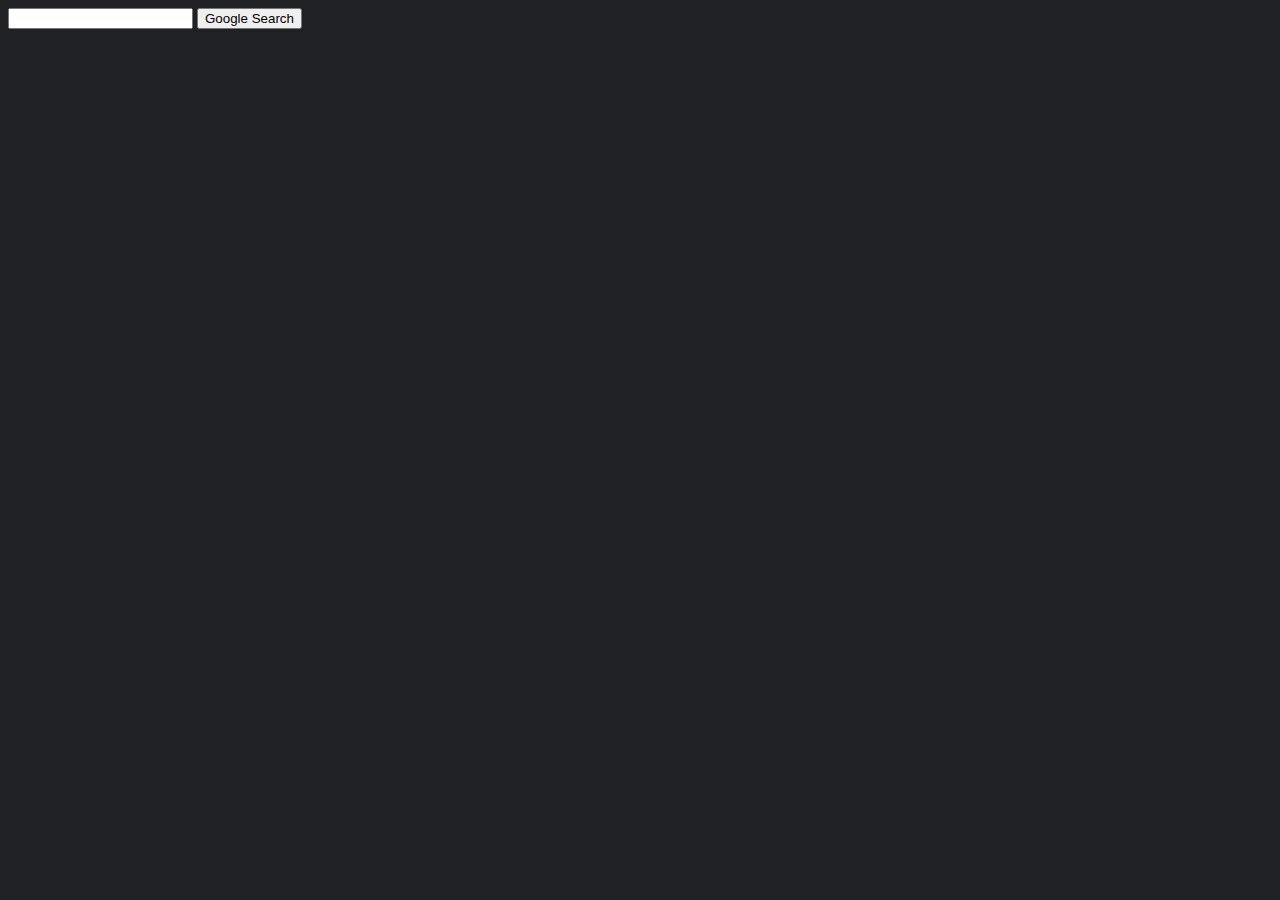
==== advanced.html @ fd03802f "Created pages for Project 0" ====
<!DOCTYPE html>
<html lang="en">
    <head>
        <title>AdvancedSearch</title>
        <link rel="stylesheet" href="google.css">
    </head>
    <body>
        <form action="https://google.com/search">
            <input type="text" name="q">
            <input type="submit" value="Google Search">
        </form>
    </body>
</html>
---- google.css ----
body {
    background: #202124; 
}

.header {
    display: inline-block;
    width: 100%;
    text-align: right;
}

a {
    display: inline-block;
    padding: 15px;
    color: white;
    font-size: 13px;
    font-family: Arial, sans-serif;
    text-decoration: none;
    /* Allows for no underline inherent with links */
}

.center {
    height: 500px;
    display: flex;
    flex-wrap: wrap;
    align-content: center;
    align-items: center;
    justify-content: center;
    flex-direction: column;
}

.search {
    padding: 20px; 
}

.search_bar {
    padding: 10px;
    display: flex;
    min-height: 44px;
    width: 500px; 
}

.search_bar input {
    border: 1px solid #5f6368;
    border-radius: 24px;
    padding-left: 15px;
    padding-right: 15px;
    width: 500px;
    background: transparent;
    font-family: arial, sans-serif;
    line-height: 22px;
    margin-bottom: 8px;
    font-size: 16px;
    color: #e8eaed;
    outline: none;
}

.buttons {
    display: block;
    padding-top: 18px;
    height: 70px;
    text-align: center;
}

.buttons input {
    background-color: #303134;
    border: 1px solid #303134;
    border-radius: 4px;
    color: #e8eaed;
    font-family: arial, sans-serif;
    font-size: 14px;
    margin: 11px 4px;
    padding: 0 16px;
    line-height: 27px; 
    height: 36px; 
    text-align: center;
}

img {
    height: 92px;
    margin-left: auto;
    margin-right: auto;
    display: block;
}
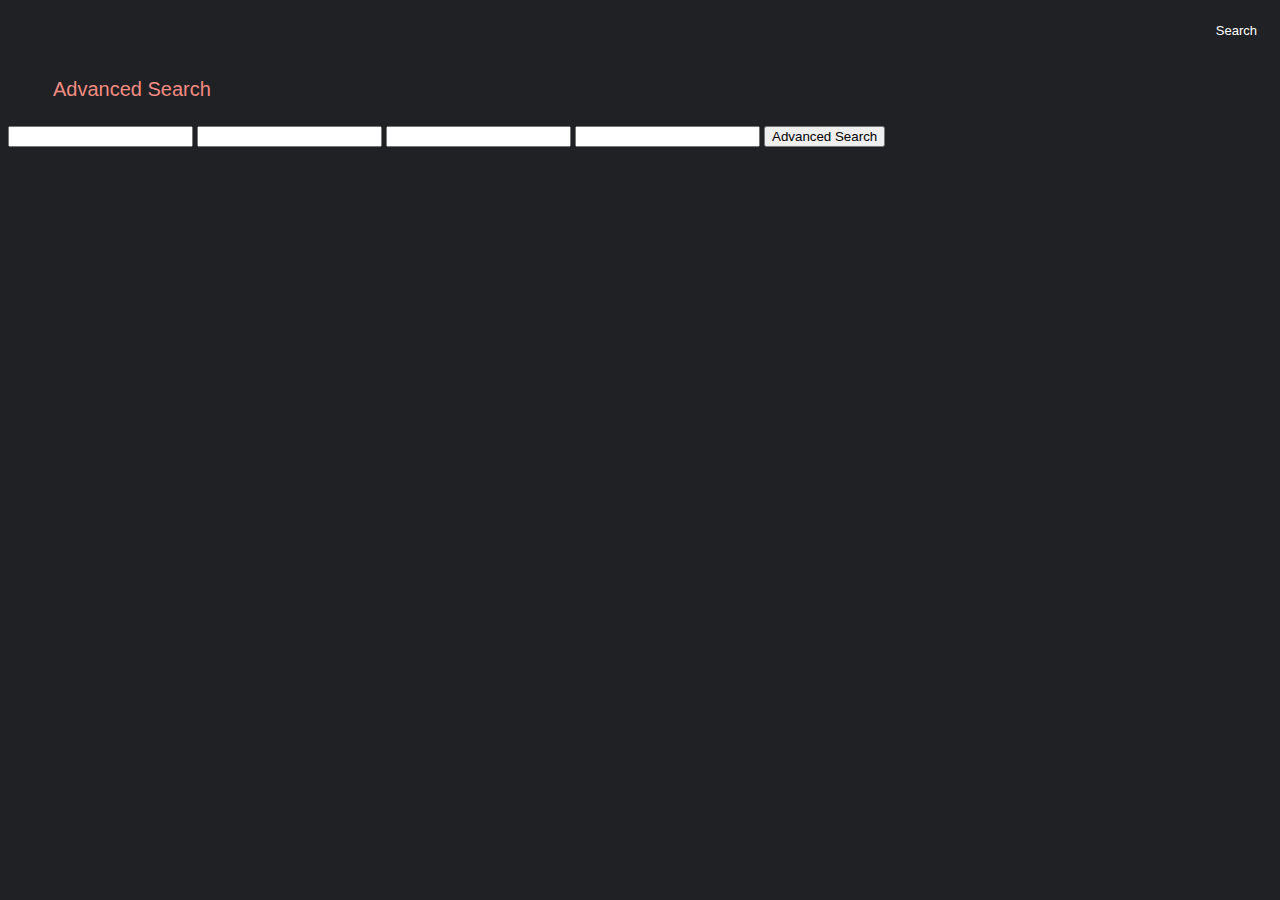
==== commit 0b3c79dd: "Functional Advanced Search" ====
--- a/advanced.html
+++ b/advanced.html
@@ -5,9 +5,18 @@
         <link rel="stylesheet" href="google.css">
     </head>
     <body>
+        <div class="header">
+            <a href="search.html">Search</a>
+        </div>
+        <div class="appbar">
+            <label style="margin-left:10px">Advanced Search</label>
+        </div>
         <form action="https://google.com/search">
-            <input type="text" name="q">
-            <input type="submit" value="Google Search">
+            <input type="text" name="as_q">
+            <input type="text" name="as_epq">
+            <input type="text" name="as_oq">
+            <input type="text" name="as_eq">
+            <input type="submit" value="Advanced Search">
         </form>
     </body>
 </html>--- a/google.css
+++ b/google.css
@@ -80,4 +80,19 @@
     margin-left: auto;
     margin-right: auto;
     display: block;
+}
+
+.corner img {
+    height: 92px;
+}
+
+label {
+    margin-left:10px;
+    color: #f28b82;
+    font-family: arial,sans-serif;
+    font-size: 20px;
+}
+
+.appbar {
+    margin: 25px 35px;
 }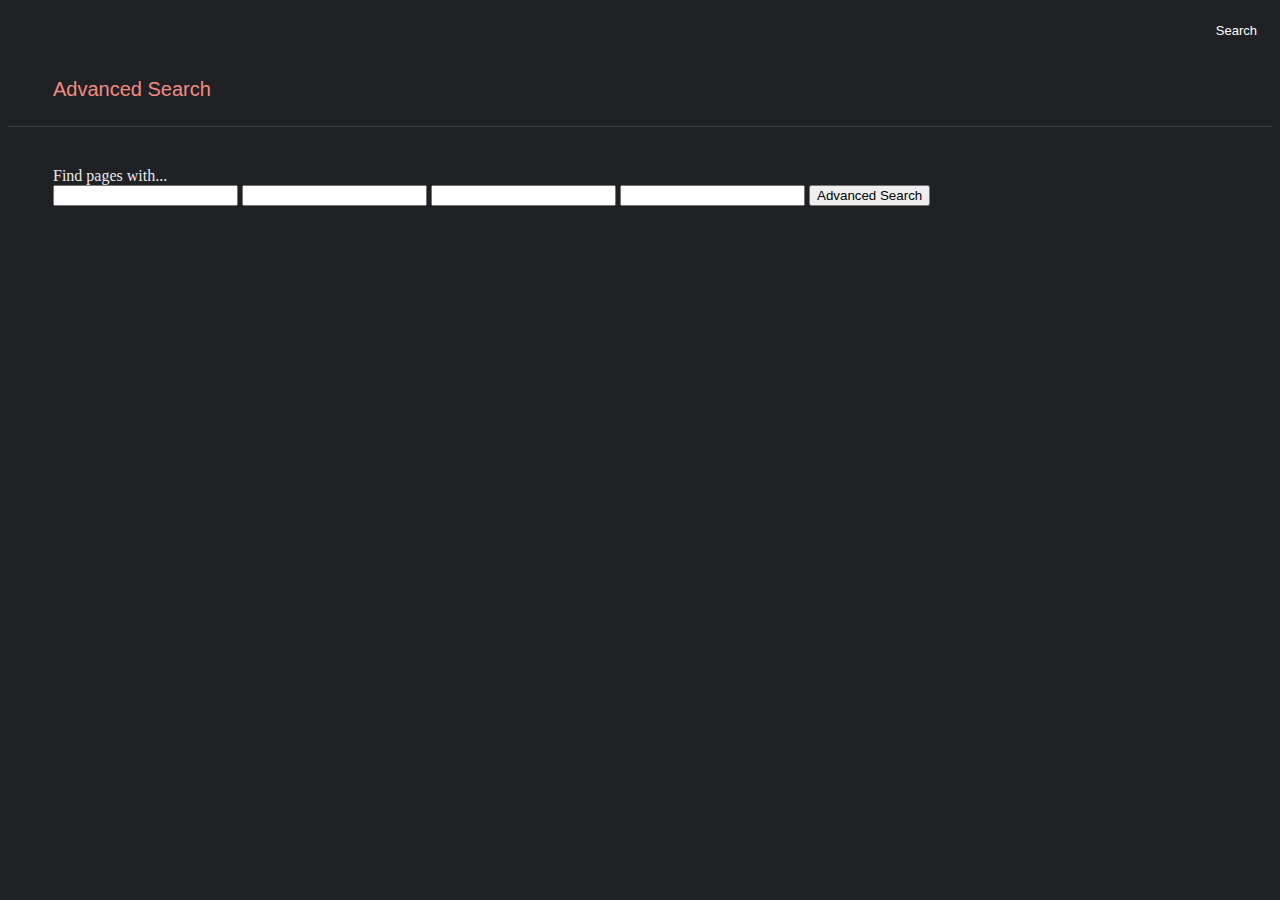
==== commit 257cfb61: "Borders" ====
--- a/advanced.html
+++ b/advanced.html
@@ -9,8 +9,11 @@
             <a href="search.html">Search</a>
         </div>
         <div class="appbar">
-            <label style="margin-left:10px">Advanced Search</label>
+            <label>Advanced Search</label>
         </div>
+        <div class="line"></div>
+        <div class="advanced_search">
+            <span>Find pages with...</span>
         <form action="https://google.com/search">
             <input type="text" name="as_q">
             <input type="text" name="as_epq">
@@ -18,5 +21,6 @@
             <input type="text" name="as_eq">
             <input type="submit" value="Advanced Search">
         </form>
+        </div>
     </body>
 </html>--- a/google.css
+++ b/google.css
@@ -95,4 +95,20 @@
 
 .appbar {
     margin: 25px 35px;
+}
+
+.line {
+    color: #3c4043;
+    border-bottom: 1px solid;
+    display: block;
+}
+
+.advanced_search {
+    margin: 40px 2% 0 45px;
+}
+
+span {
+    font-size: 16px;
+    color: #e8eaed;
+    height: 30px;
 }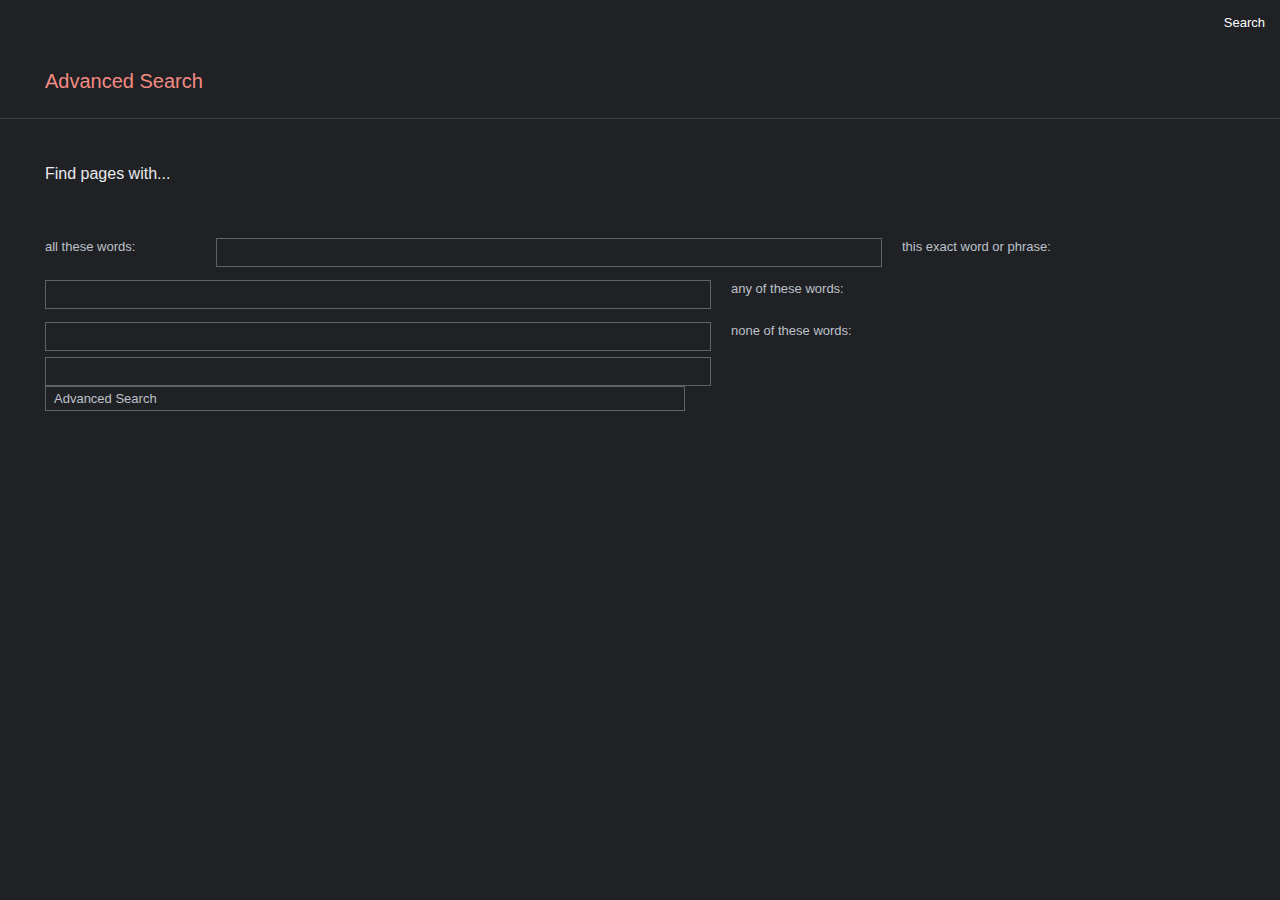
==== commit 08fd9b9e: "Textbox format not spacing" ====
--- a/advanced.html
+++ b/advanced.html
@@ -13,14 +13,36 @@
         </div>
         <div class="line"></div>
         <div class="advanced_search">
-            <span>Find pages with...</span>
-        <form action="https://google.com/search">
-            <input type="text" name="as_q">
-            <input type="text" name="as_epq">
-            <input type="text" name="as_oq">
-            <input type="text" name="as_eq">
-            <input type="submit" value="Advanced Search">
-        </form>
+            <div class="pages-wrapper">
+                <span class="pages">Find pages with...</span>
+            </div>
+            <form action="https://google.com/search">
+                <div class="span_block">
+                    <div class="span-wrapper">
+                        <span>all these words: </span>
+                    </div>
+                </div>
+                <input type="text" name="as_q">
+                <div class="span_block">
+                    <div class="span-wrapper">
+                        <span>this exact word or phrase: </span>
+                    </div>
+                </div>
+                <input type="text" name="as_epq">
+                <div class="span_block">
+                    <div class="span-wrapper">
+                        <span>any of these words: </span>
+                    </div>
+                </div>
+                <input type="text" name="as_oq">
+                <div class="span_block">
+                    <div class="span-wrapper">
+                        <span>none of these words: </span>
+                    </div>
+                </div>
+                <input type="text" name="as_eq">
+                <input type="submit" value="Advanced Search">
+            </form>
         </div>
     </body>
 </html>--- a/google.css
+++ b/google.css
@@ -1,5 +1,6 @@
 body {
     background: #202124; 
+    margin: 0px;
 }
 
 .header {
@@ -105,10 +106,58 @@
 
 .advanced_search {
     margin: 40px 2% 0 45px;
+    display: block;
+    width: 100%;
+}
+
+.advanced_search input {
+    display: inline-block;
+    vertical-align: middle; 
+    text-align: left;
+    background-color: #202124;
+    border: 1px solid #5f6368;
+    color: #bdc1cb;
+    font-size: 13px;
+    height: 25px;
+    padding: 1px 8px;
+    padding-right: 16px;
+    min-width: 167px;
+    margin-right: 16px;
+    width: 50%;
+}
+
+.pages {
+    font-size: 16px;
+    color: #e8eaed;
+    height: 30px;
+    font-family: arial, sans-serif;
+    height: 30px;
+}
+
+.pages-wrapper {
+    height: 30px;
+    vertical-align: middle;
+    display: table-cell;
+    padding-bottom: 42px;
 }
 
 span {
-    font-size: 16px;
-    color: #e8eaed;
+    color: #bdc1cb;
+    font-family: arial, sans-serif;
+    font-size: 13px;
+
+}
+
+.span-wrapper {
     height: 30px;
+    vertical-align: middle;
+    display: table-cell;
+}
+
+.span_block {
+    display: inline-block;
+    width: 167px;
+    min-height: 42px;
+    line-height: 16px;
+    vertical-align: middle;
 }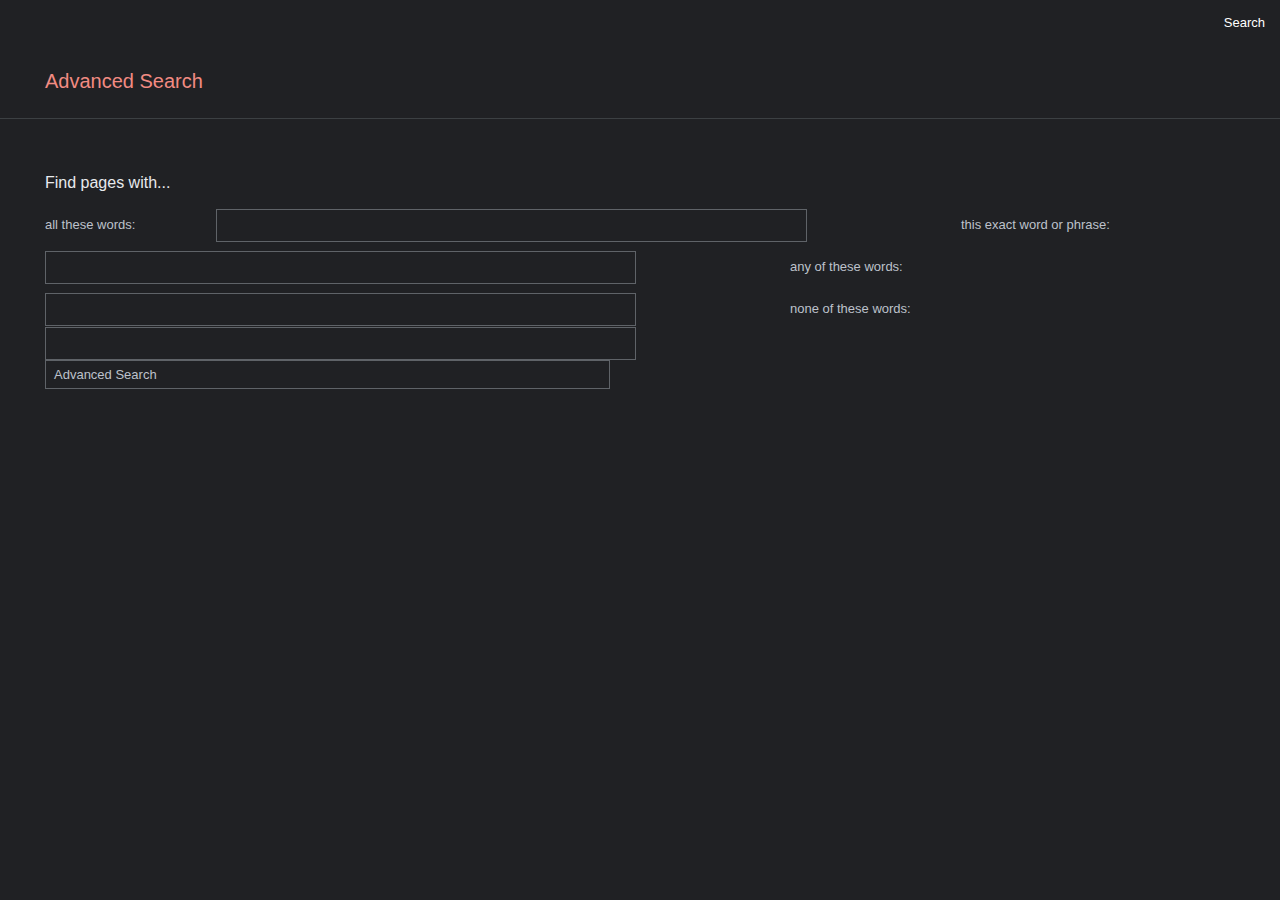
==== commit b9dc6d54: "Fixed spacing" ====
--- a/advanced.html
+++ b/advanced.html
@@ -18,27 +18,19 @@
             </div>
             <form action="https://google.com/search">
                 <div class="span_block">
-                    <div class="span-wrapper">
                         <span>all these words: </span>
-                    </div>
                 </div>
                 <input type="text" name="as_q">
                 <div class="span_block">
-                    <div class="span-wrapper">
                         <span>this exact word or phrase: </span>
-                    </div>
                 </div>
                 <input type="text" name="as_epq">
                 <div class="span_block">
-                    <div class="span-wrapper">
                         <span>any of these words: </span>
-                    </div>
                 </div>
                 <input type="text" name="as_oq">
                 <div class="span_block">
-                    <div class="span-wrapper">
                         <span>none of these words: </span>
-                    </div>
                 </div>
                 <input type="text" name="as_eq">
                 <input type="submit" value="Advanced Search">
--- a/google.css
+++ b/google.css
@@ -118,46 +118,38 @@
     border: 1px solid #5f6368;
     color: #bdc1cb;
     font-size: 13px;
-    height: 25px;
+    height: 29px;
     padding: 1px 8px;
     padding-right: 16px;
     min-width: 167px;
-    margin-right: 16px;
-    width: 50%;
+    margin-right: 150px;
+    width: 565px;
 }
 
 .pages {
     font-size: 16px;
     color: #e8eaed;
-    height: 30px;
+    height: 27px;
     font-family: arial, sans-serif;
-    height: 30px;
-}
-
-.pages-wrapper {
-    height: 30px;
-    vertical-align: middle;
-    display: table-cell;
-    padding-bottom: 42px;
+    margin-top: 15px;
 }
 
 span {
     color: #bdc1cb;
     font-family: arial, sans-serif;
     font-size: 13px;
-
-}
-
-.span-wrapper {
-    height: 30px;
-    vertical-align: middle;
-    display: table-cell;
+    display: inline-block;
 }
 
 .span_block {
     display: inline-block;
     width: 167px;
-    min-height: 42px;
+    min-height: 27px;
     line-height: 16px;
-    vertical-align: middle;
-}+    margin-top: 15px;
+ }
+
+ .advanced_button {
+    height: 30px;
+    width: 120px;
+ }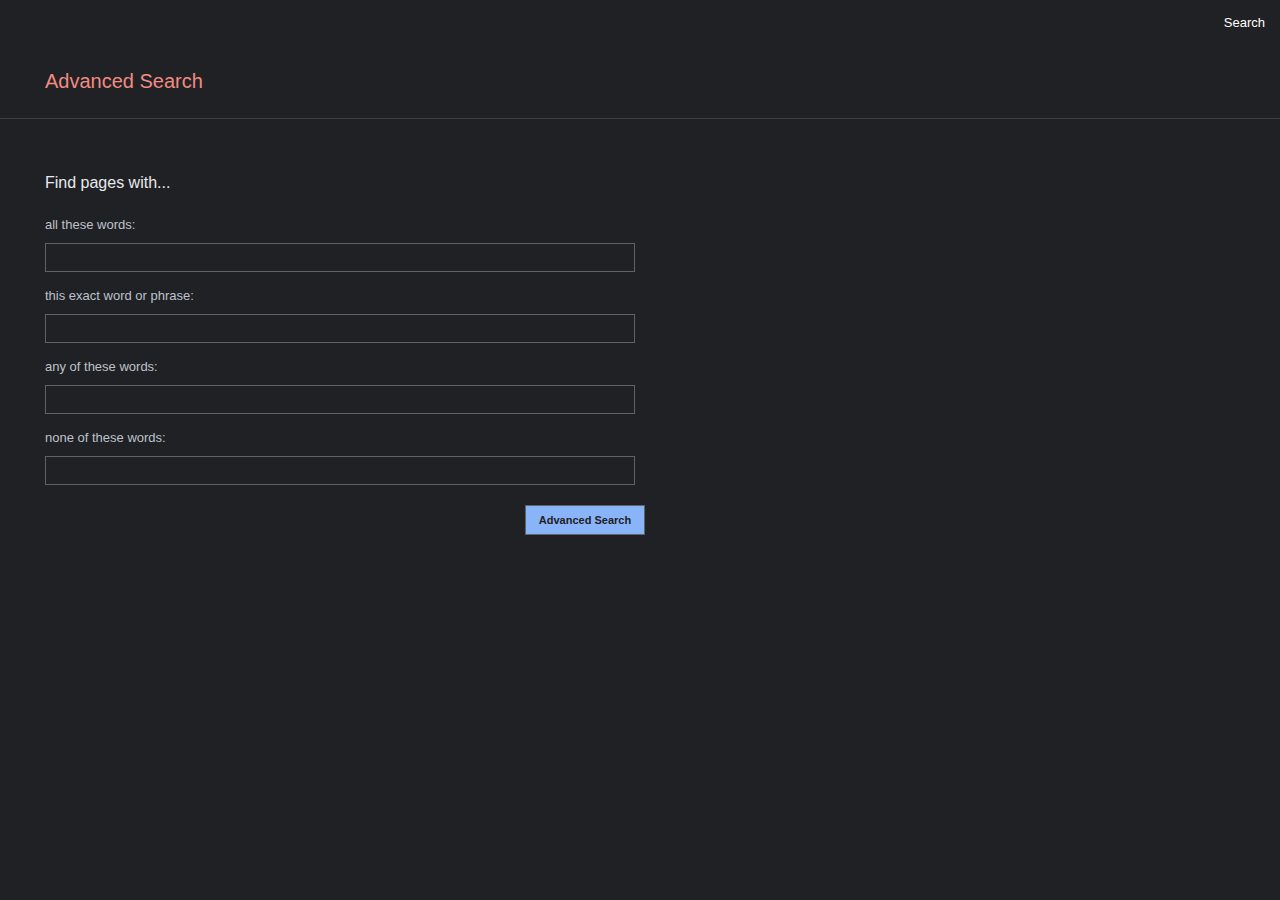
==== commit 65e9182c: "Fixed Advanced Search Button" ====
--- a/advanced.html
+++ b/advanced.html
@@ -33,8 +33,10 @@
                         <span>none of these words: </span>
                 </div>
                 <input type="text" name="as_eq">
-                <input type="submit" value="Advanced Search">
-            </form>
+                <div class="advanced_button">
+                    <input style = "width: 120px;" type="submit" value="Advanced Search">
+                </div>
+                </form>
         </div>
     </body>
 </html>--- a/google.css
+++ b/google.css
@@ -118,12 +118,10 @@
     border: 1px solid #5f6368;
     color: #bdc1cb;
     font-size: 13px;
-    height: 29px;
-    padding: 1px 8px;
+    height: 25px;
     padding-right: 16px;
-    min-width: 167px;
-    margin-right: 150px;
-    width: 565px;
+    margin-right: 600px;
+    width: 570px;
 }
 
 .pages {
@@ -149,7 +147,17 @@
     margin-top: 15px;
  }
 
- .advanced_button {
+ .advanced_search .advanced_button input{
     height: 30px;
+    float: right;
+    margin-right: 680px;
+    background: #8ab4f8;
+    color: #202124;
     width: 120px;
+    text-align: center;
+    font-weight: bold;
+    font-size: 11px;
+    font-family: arial, sans-serif;
+    margin-top: 20px;
+    padding: 0px;
  }